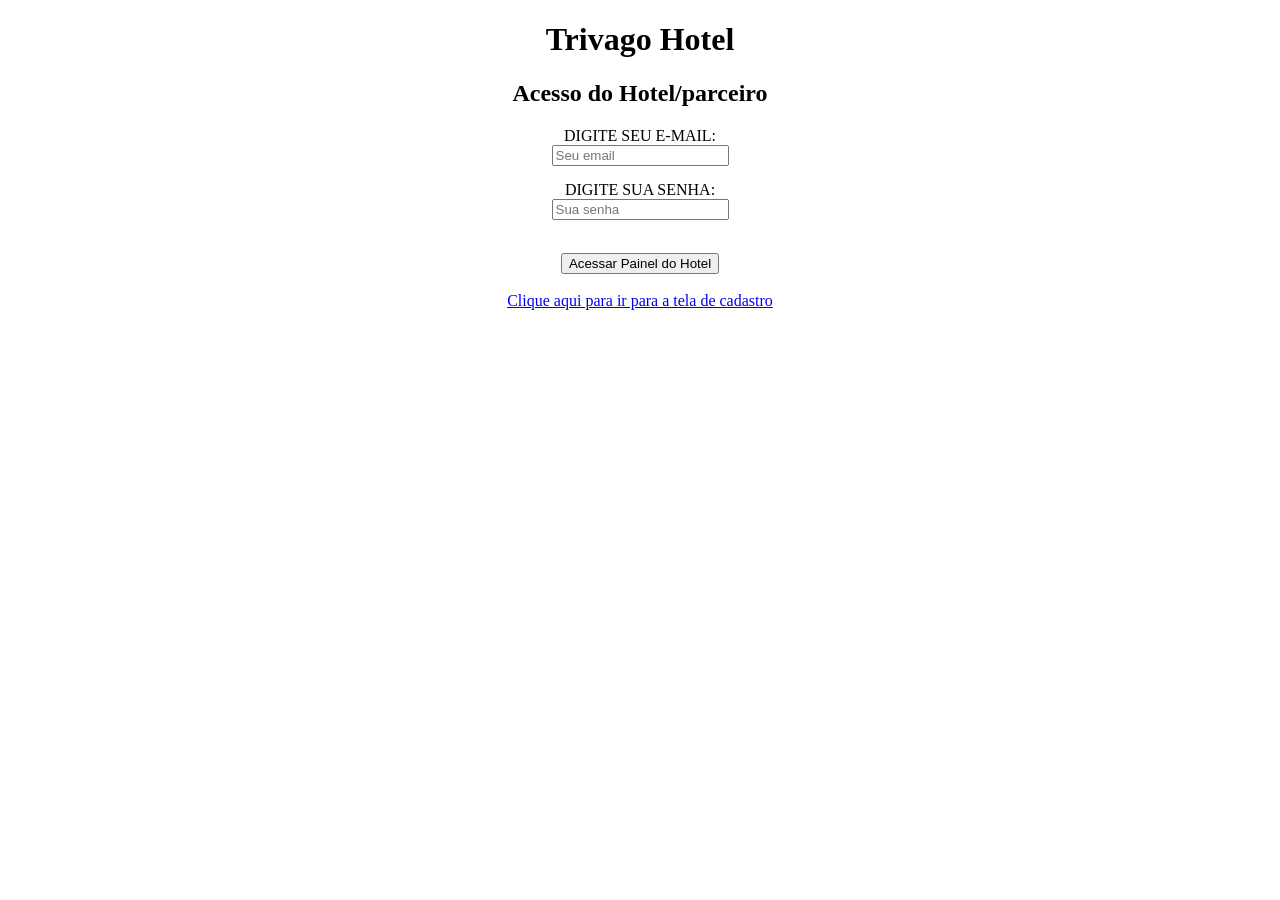
==== login_hotel.html @ 551ed983 "codigo atualizado 16/09/26" ====
<!DOCTYPE html>
<html lang="pt-br">

<head>
    <meta charset="UTF-8">
    <meta name="viewport" content="width=device-width, initial-scale=1.0">
    <title>Document</title>
</head>

<body style="text-align: center;">
    <h1>Trivago Hotel</h1>
    <h2>Acesso do Hotel/parceiro</h2>

    <form action="autenticar.php" method="post">
        <div style="margin: 15px 0;">
            <label for="email">DIGITE SEU E-MAIL:</label><br>
            <input type="email" name="email" id="email" placeholder="Seu email" required>
        </div>

        <div style="margin: 15px 0;">
            <label for="senha">DIGITE SUA SENHA:</label><br>
            <input type="password" name="senha" id="senha" placeholder="Sua senha" required>
        </div>

        <br>
        <button type="submit">Acessar Painel do Hotel</button>
        <br><br>

        <a href="cadastro_hotel.html">Clique aqui para ir para a tela de cadastro</a>
    </form>
</body>

</html>
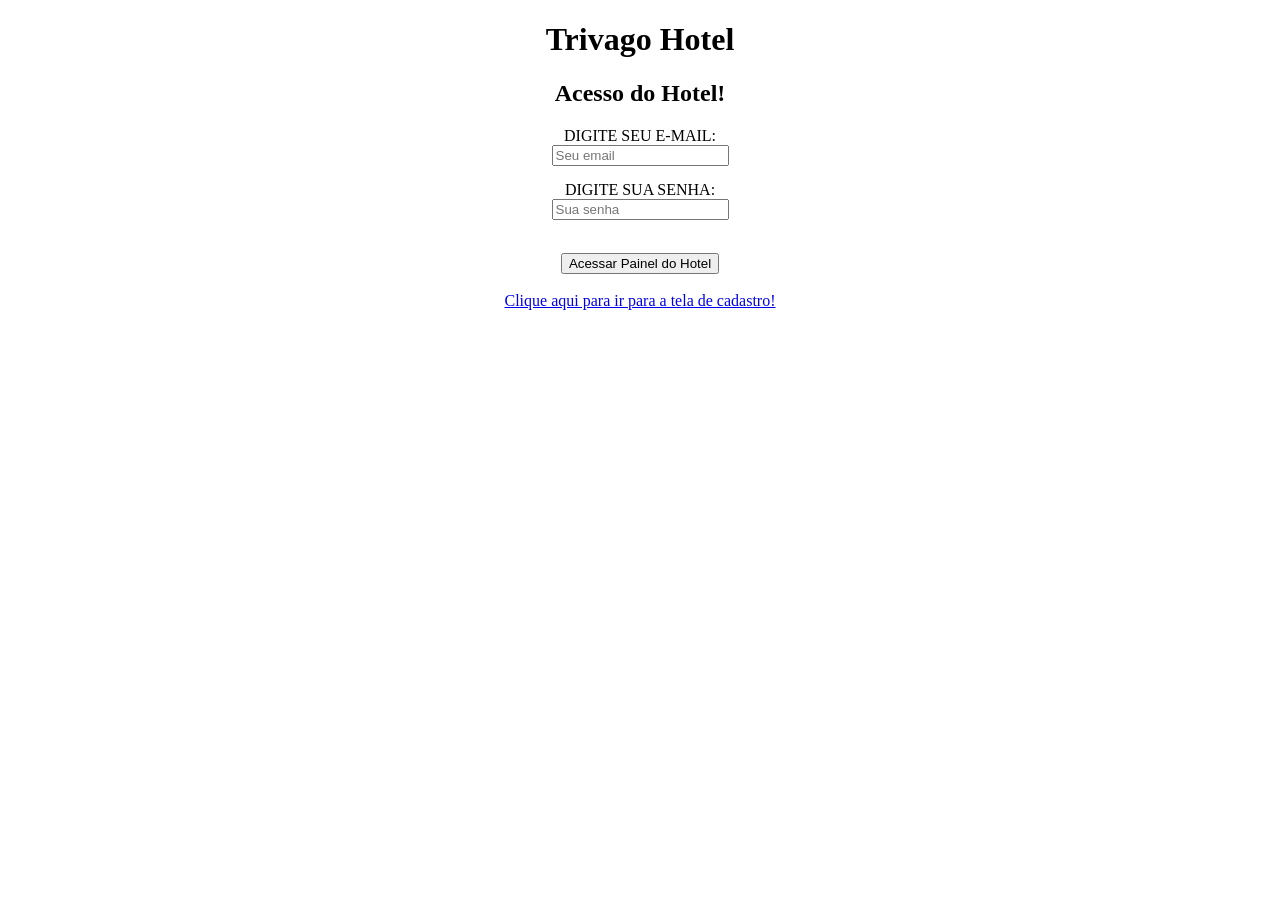
==== commit a981c7be: "FUNCIONALIDADE DE SALVAR HOTEL" ====
--- a/login_hotel.html
+++ b/login_hotel.html
@@ -9,7 +9,7 @@
 
 <body style="text-align: center;">
     <h1>Trivago Hotel</h1>
-    <h2>Acesso do Hotel/parceiro</h2>
+    <h2>Acesso do Hotel!</h2>
 
     <form action="autenticar.php" method="post">
         <div style="margin: 15px 0;">
@@ -26,7 +26,7 @@
         <button type="submit">Acessar Painel do Hotel</button>
         <br><br>
 
-        <a href="cadastro_hotel.html">Clique aqui para ir para a tela de cadastro</a>
+        <a href="cadastro_hotel.html">Clique aqui para ir para a tela de cadastro!</a>
     </form>
 </body>
 
